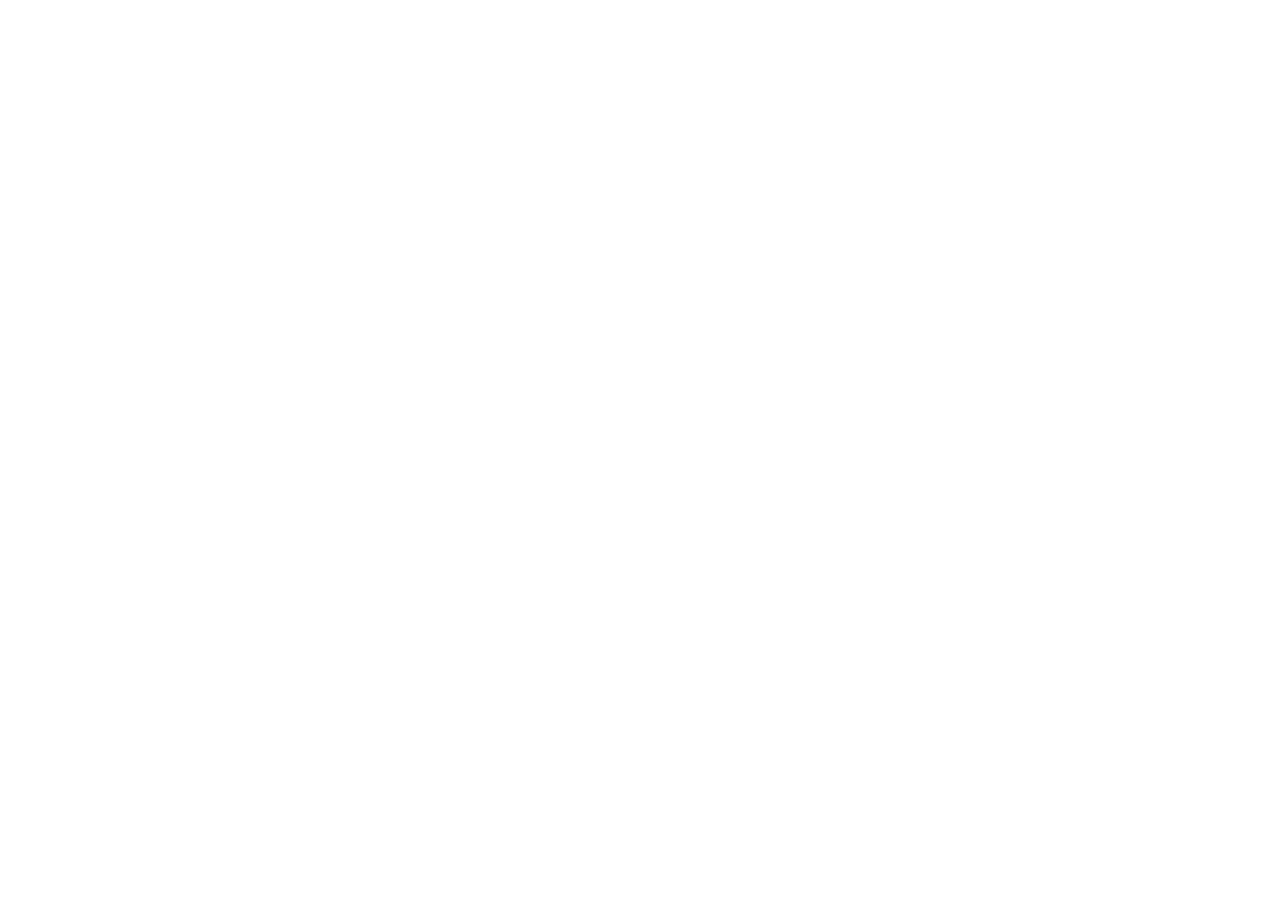
==== adopt.html @ 4a789140 "update the css file" ====
<!DOCTYPE html>
<html lang="en-ca">
<head>
  <meta charset="utf-8">
  <title>Ziai Animal Rescue</title>
  <meta name="viewport" content="width=device-width,initial-scale=1">
  <link rel="icon" href="favicon.ico">
  <link rel="icon" type="image/svg" href="cat.svg">
  <link rel="stylesheet" href="css/modules.css">
  <link rel="stylesheet" href="css/grid.css">
  <link rel="stylesheet" href="css/type.css">
  <link rel="stylesheet" href="css/main.css">
  <link href="https://fonts.googleapis.com/css?family=Roboto:400,400i,700" rel="stylesheet">
</head>
<body>
---- css/modules.css ----
/*
 * Modulifier || Code released under the UNLICENSE
 * Code under other copyrights & licenses listed below.
 * https://modulifier.web-dev.tools/#responsive;images;list-group;embed;media-object;icons;hidden;positioning;nice-lists;forms;buttons;accessibility;print
 */

@-moz-viewport { width: device-width; scale: 1; }
@-ms-viewport { width: device-width; scale: 1; }
@-o-viewport { width: device-width; scale: 1; }
@-webkit-viewport { width: device-width; scale: 1; }
@viewport { width: device-width; scale: 1; }

html {
  box-sizing: border-box;
  -moz-text-size-adjust: 100%;
  -ms-text-size-adjust: 100%;
  -webkit-text-size-adjust: 100%;
  text-size-adjust: 100%;
}

*, *::before, *::after {
  box-sizing: inherit;
}

body {
  margin: 0;
}

article,
aside,
details,
figcaption,
figure,
footer,
header,
main,
menu,
nav,
section,
summary {
  display: block;
}

audio,
canvas,
progress,
video {
  display: inline-block;
  vertical-align: baseline;
}

template {
  display: none;
}

details {
  cursor: pointer;
}

audio:not([controls]) {
  display: none;
  height: 0;
}

a,
area,
button,
input,
label,
select,
textarea,
[tabindex] {
  -ms-touch-action: manipulation;
  touch-action: manipulation;
}

img {
  border: 0;
}

.img-flex,
.img-flex img {
  display: block;
  width: 100%;
}

svg {
  fill: currentColor;
}

svg:not(:root) {
  overflow: hidden;
}

svg.img-flex {
  width: 100%;
  height: 100%;
}

.image-replacement, .ir {
  overflow: hidden;
  direction: ltr;
  text-align: left;
  text-indent: 100%;
  white-space: nowrap;
}

.list-group, .list-group-inline, .list-group--inline {
  padding-left: 0;
  list-style-type: none;
}

.list-group > dd {
  margin-left: 0;
}

.list-group-inline::before,
.list-group-inline::after,
.list-group--inline::before,
.list-group--inline::after {
  content: "";
  display: table;
}

.list-group-inline::after,
.list-group--inline::after {
  clear: both;
}

.list-group-inline > li,
.list-group--inline > li {
  display: inline-block;
}

.list-group-inline > dt,
.list-group--inline > dt {
  clear: left;
  float: left;
  width: 11em;
}

.list-group-inline > dd,
.list-group--inline > dd {
  float: left;
  min-width: 12em;
}

.embed {
  margin-left: 0;
  margin-right: 0;
  overflow: hidden;
  position: relative;
  width: 100%;
}

.embed-1by1, .embed--1by1 {
  padding-top: 100%; /* Square */
}

.embed-4by3, .embed--4by3 {
  padding-top: 75%; /* Traditional TV/computer screens */
}

.embed-iso216, .embed--iso216 {
  padding-top: 70.92%; /* A-standard paper sizes */
}

.embed-3by2, .embed--3by2 {
  padding-top: 66.6%; /* Classic 35 mm film & most digital photos, landscape */
}

.embed-2by3, .embed--2by3 {
  padding-top: 150%; /* Classic 35 mm film & most digital photos, portrait */
}

.embed-golden, .embed--golden {
  padding-top: 61.8%; /* The Golden Ratio */
}

.embed-16by9, .embed--16by9 {
  padding-top: 56.25%; /* HD TV */
}

.embed-185by100, .embed--185by100 {
  padding-top: 54.05%; /* Common widescreen cinema */
}

.embed-24by10, .embed--24by10 {
  padding-top: 41.667%; /* Widescreen cinema: 2.4:1 */
}

.embed-3by1, .embed--3by1 {
  padding-top: 33.3333%; /* Panorama photos */
}

.embed-4by1, .embed--4by1 {
  padding-top: 25%; /* Polyvision */
}

.embed-5by1, .embed--5by1 {
  padding-top: 20%; /* Really wide... */
}

.embed-item, .embed__item {
  min-height: 100%;
  left: 0;
  position: absolute;
  top: 0;
  width: 100%;
}

.chop,
.crop {
  overflow: hidden;
}

.truncate {
  max-width: 100%;
  overflow: hidden;
  width: 100%;
  text-overflow: ellipsis;
  white-space: nowrap;
}

.scrollable {
  max-width: 100%;
  overflow-x: auto;
  overflow-y: hidden;
  -webkit-overflow-scrolling: touch;
}

.clearfix::after {
  content: " ";
  display: block;
  clear: both;
}

.left {
  float: left;
}

.right {
  float: right;
}

.inline {
  display: inline;
}

.block {
  display: block;
}

.inline-block, .ib {
  display: inline-block;
}

.valign-top {
  vertical-align: top;
}

.valign-bottom {
  vertical-align: bottom;
}

.valign-middle {
  vertical-align: middle;
}

.fixed {
  position: fixed;
}

.relative {
  position: relative;
}

[class*="pin-"],
.absolute {
  position: absolute;
}

.static {
  position: static;
}

.zindex-1 {
  z-index: 1;
}

.zindex-2 {
  z-index: 2;
}

.zindex-3 {
  z-index: 3;
}

.zindex-1000 {
  z-index: 1000;
}

.pin-top-left,
.pin-left-top,
.pin-tl,
.pin-lt {
  top: 0;
  left: 0;
}

.width-quarter, .w-1-4 {
  width: 25%;
}

.width-half, .w-1-2 {
  width: 50%;
}

.width-full, .w-1 {
  width: 100%;
}

ul {
  list-style-type: none;
}

ul > li::before {
  content: "·";
  float: left;
  margin-left: -1.6em;
  width: 1.3em;
  text-align: right;
}

ol {
  counter-reset: ol-simple-numbers;
  list-style-type: none;
}

ol > li::before {
  float: left;
  margin-left: -1.6em;
  width: 1.3em;
  counter-increment: ol-simple-numbers;
  content: counter(ol-simple-numbers);
  text-align: right;
}

.list-group > li::before,
.list-group-inline > li::before,
.list-group--inline > li::before {
  content: none;
}

/* stylelint-disable no-descending-specificity */

/*
 * (c) Nicolas Gallagher and Jonathan Neal of Normalize.css || MIT License
 *     https://necolas.github.io/normalize.css/
 */

button,
input,
optgroup,
select,
textarea {
  color: inherit;
  font: inherit;
  margin: 0;
}

button,
input {
  overflow: visible;
}

button,
select {
  text-transform: none;
}

button,
html [type="button"],
[type="reset"],
[type="submit"] {
  -webkit-appearance: button;
  cursor: pointer;
}

button[disabled],
html input[disabled] {
  cursor: default;
}

button::-moz-focus-inner,
input::-moz-focus-inner {
  border: 0;
  padding: 0;
}

[type="checkbox"],
[type="radio"] {
  opacity: 0;
  position: absolute;
  height: 1px;
  width: 1px;
}

[type="number"]::-webkit-inner-spin-button,
[type="number"]::-webkit-outer-spin-button {
  height: auto;
}

[type="search"]::-webkit-search-cancel-button,
[type="search"]::-webkit-search-decoration {
  -webkit-appearance: none;
}
---- css/grid.css ----
/*
  Gridifier || Code released under the UNLICENSE
  https://gridifier.web-dev.tools/#xs,4,0,0,0;s,4,25,0,0;m,4,38,1,1;l,4,60,1,1
*/

.grid {
  margin: 0;
  padding: 0;
  letter-spacing: -.31em;
  text-rendering: optimizeSpeed;
  display: -webkit-flex;
  display: -ms-flexbox;
  display: flex;
  -webkit-flex-flow: row wrap;
  -ms-flex-flow: row wrap;
  flex-flow: row wrap;
}

.grid-bottom {
  -webkit-align-items: flex-end;
  -ms-align-items: flex-end;
  align-items: flex-end;
}

.grid-middle {
  -webkit-align-items: center;
  -ms-align-items: center;
  align-items: center;
}

.grid-stretch {
  -webkit-align-items: stretch;
  -ms-align-items: stretch;
  align-items: stretch;
}

.opera-only :-o-prefocus,
.grid {
  word-spacing: -.43em;
}

.unit {
  letter-spacing: normal;
  text-rendering: auto;
  vertical-align: top;
  word-spacing: normal;
  display: inline-block;
  visibility: visible;
}

.grid-bottom .unit {
  vertical-align: bottom;
}

.grid-middle .unit {
  vertical-align: middle;
}

[class*="unit-push-"],
[class*="unit-pull-"] {
  position: relative;
}

.unit-xs-hidden {
  display: none;
  visibility: hidden;
}

.unit-xs-centered {
  margin: 0 auto;
}

.unit-xs-1,
.xs-1 {
  display: block;
  visibility: visible;
  width: 100%;
}

.unit-xs-1-2,
.xs-1-2 {
  width: 50%;
}

.unit-xs-1-3,
.xs-1-3 {
  width: 33.3333%;
}

.unit-xs-2-3,
.xs-2-3 {
  width: 66.6667%;
}

.unit-xs-1-2,
.xs-1-2,
.unit-xs-1-3,
.xs-1-3,
.unit-xs-2-3,
.xs-2-3 {
  display: inline-block;
  visibility: visible;
}

@media only screen and (min-width: 25em) {

  .unit-s-hidden {
    display: none;
    visibility: hidden;
  }

  .unit-s-centered {
    margin: 0 auto;
  }

  .unit-s-1,
  .s-1 {
    display: block;
    visibility: visible;
    width: 100%;
  }

  .unit-s-1-2,
  .s-1-2 {
    width: 50%;
  }

  .unit-s-1-3,
  .s-1-3 {
    width: 33.3333%;
  }

  .unit-s-2-3,
  .s-2-3 {
    width: 66.6667%;
  }

  .unit-s-1-2,
  .s-1-2,
  .unit-s-1-3,
  .s-1-3,
  .unit-s-2-3,
  .s-2-3 {
    display: inline-block;
    visibility: visible;
  }

}

@media only screen and (min-width: 38em) {

  .unit-m-hidden {
    display: none;
    visibility: hidden;
  }

  .unit-m-centered {
    margin: 0 auto;
  }

  .unit-m-1,
  .m-1 {
    display: block;
    visibility: visible;
    width: 100%;
  }

  .unit-offset-m-0 {
    margin-left: 0;
  }

  .unit-push-m-0,
  .unit-pull-m-0 {
    left: 0;
  }

  .unit-m-1-2,
  .m-1-2 {
    width: 50%;
  }

  .unit-offset-m-1-2 {
    margin-left: 50%;
  }

  .unit-push-m-1-2 {
    left: 50%;
  }

  .unit-pull-m-1-2 {
    left: -50%;
  }

  .unit-m-1-3,
  .m-1-3 {
    width: 33.3333%;
  }

  .unit-offset-m-1-3 {
    margin-left: 33.3333%;
  }

  .unit-push-m-1-3 {
    left: 33.3333%;
  }

  .unit-pull-m-1-3 {
    left: -33.3333%;
  }

  .unit-m-2-3,
  .m-2-3 {
    width: 66.6667%;
  }

  .unit-offset-m-2-3 {
    margin-left: 66.6667%;
  }

  .unit-push-m-2-3 {
    left: 66.6667%;
  }

  .unit-pull-m-2-3 {
    left: -66.6667%;
  }

  .unit-m-1-2,
  .m-1-2,
  .unit-m-1-3,
  .m-1-3,
  .unit-m-2-3,
  .m-2-3 {
    display: inline-block;
    visibility: visible;
  }

}

.unit-content-distribute,
.content-distribute {
  display: -ms-flexbox;
  display: -webkit-flex;
  display: flex;
  -ms-flex-direction: column;
  -webkit-flex-direction: column;
  flex-direction: column;
  -ms-flex-pack: justify;
  -webkit-justify-content: space-between;
  justify-content: space-between;
}

.content-fill,
.content-stretch {
  -ms-flex-grow: 2;
  -webkit-flex-grow: 2;
  flex-grow: 2;
  max-width: 100%; /* @bugfix: IE 10, 11 */
}

.content-shrink {
  -ms-align-self: center;
  -webkit-align-self: center;
  align-self: center;
}
---- css/type.css ----
/*
  Typografier || Code released under the UNLICENSE
  https://typografier.web-dev.tools/#0,100,1.3,1.067,0;38,110,1.4,1.125,1;60,120,1.5,1.125,1;90,130,1.5,1.125,1
*/

html {
  font-size: 100%;
  line-height: 1.3;
}

a {
  background-color: transparent;
  -webkit-text-decoration-skip: objects;
}

sub,
sup {
  font-size: 75%;
  line-height: 1px;
  position: relative;
  vertical-align: baseline;
}

sup {
  top: -.5em;
}

sub {
  bottom: -.25em;
}

pre,
code,
kbd,
samp {
  font-size: 100%;
}

abbr[title] {
  border-bottom: none;
  text-decoration: underline;
  text-decoration: underline dotted;
}

b,
strong {
  font-weight: bold;
}

dfn,
caption {
  font-style: italic;
}

hr {
  border: 0;
  border-top: 1px solid;
  height: 0;
}

table {
  border-collapse: collapse;
  border-spacing: 0;
  width: 100%;
  table-layout: fixed;
}

caption {
  text-align: left;
}

th,
td {
  border-bottom: 1px solid;
  text-align: left;
  vertical-align: top;
}

thead th {
  vertical-align: bottom;
}

.text-left {
  text-align: left;
}

.text-right {
  text-align: right;
}

.text-center {
  text-align: center;
}

.normal {
  font-weight: normal;
  font-style: normal;
}

.not-bold {
  font-weight: normal;
}

.not-italic {
  font-style: normal;
}

.bold {
  font-weight: bold;
}

.italic {
  font-style: italic;
}

.text-upper {
  text-transform: uppercase;
}

.text-lower {
  text-transform: lowercase;
}

.wrapper {
  margin-left: auto;
  margin-right: auto;
  max-width: 52em;
}

.max-length {
  margin-left: auto;
  margin-right: auto;
  max-width: 36em;
}

h1,
h2,
h3,
h4,
h5,
h6,
p,
ul,
ol,
dl,
dd,
figure,
blockquote,
details,
hr,
fieldset,
pre,
table,
caption {
  margin: 0 0 1.3rem;
}

.yotta {
  font-size: 1.5745rem;
  line-height: 2.275rem;
}

.zetta {
  font-size: 1.4757rem;
  line-height: 1.95rem;
}

h1,
.exa {
  font-size: 1.383rem;
  line-height: 1.95rem;
}

h2,
.peta {
  font-size: 1.2962rem;
  line-height: 1.95rem;
}

h3,
.tera {
  font-size: 1.2148rem;
  line-height: 1.625rem;
}

h4,
.giga {
  font-size: 1.1385rem;
  line-height: 1.625rem;
}

h5,
.mega {
  font-size: 1.067rem;
  line-height: 1.625rem;
}

h6,
.kilo,
input,
textarea {
  font-size: 1rem;
  line-height: 1.3rem;
}

small,
.milli {
  font-size: .9372rem;
  line-height: 1.3rem;
}

.micro {
  font-size: .8784rem;
  line-height: 1.3rem;
}

ul {
  padding-left: 1em;
}

ol {
  padding-left: 1.6em;
}

input,
option,
select {
  height: calc(1.3rem + .1625rem + .1625rem);
}

input[type="color"] {
  width: calc(1.3rem + .1625rem + .1625rem);
}

input[type="checkbox"],
input[type="radio"] {
  display: inline-block;
  height: auto;
  width: auto;
}

.push {
  margin-bottom: 1.3rem;
}

.push-none,
.push-0 {
  margin-bottom: 0;
}

.push-double,
.push-2 {
  margin-bottom: 2.6rem;
}

.push-half,
.push-1-2 {
  margin-bottom: .65rem;
}

.push-quarter,
.push-1-4 {
  margin-bottom: .325rem;
}

.push-eighth,
.push-1-8 {
  margin-bottom: .1625rem;
}

.push-right-eighth,
.push-r-1-8 {
  margin-right: .1625rem;
}

.push-right-quarter,
.push-r-1-4 {
  margin-right: .325rem;
}

.push-right-half,
.push-r-1-2 {
  margin-right: .65rem;
}

.push-right,
.push-r {
  margin-right: 1.3rem;
}

.pad-top,
.pad-t {
  padding-top: 1.3rem;
}

.pad-bottom,
.pad-b {
  padding-bottom: 1.3rem;
}

.pad-top-double,
.pad-t-2 {
  padding-top: 2.6rem;
}

.pad-bottom-double,
.pad-b-2 {
  padding-bottom: 2.6rem;
}

.pad-top-half,
.pad-t-1-2 {
  padding-top: .65rem;
}

.pad-bottom-half,
.pad-b-1-2 {
  padding-bottom: .65rem;
}

.pad-top-quarter,
.pad-t-1-4 {
  padding-top: .325rem;
}

.pad-bottom-quarter,
.pad-b-1-4 {
  padding-bottom: .325rem;
}

.pad-top-eighth,
.pad-t-1-8 {
  padding-top: .1625rem;
}

.pad-bottom-eighth,
.pad-b-1-8 {
  padding-bottom: .1625rem;
}

.island {
  padding: 1.3rem;
}

.island-double,
.island-2 {
  padding: 2.6rem;
}

.island-half,
.island-1-2 {
  padding: .65rem;
}

.island-quarter,
.island-1-4,
td,
table th,
fieldset {
  padding: .325rem;
}

.island-eighth,
.island-1-8,
input,
textarea,
select {
  padding: .1625rem;
}

.gutter {
  padding-left: 1.3rem;
  padding-right: 1.3rem;
}

.gutter-double,
.gutter-2 {
  padding-left: 2.6rem;
  padding-right: 2.6rem;
}

.gutter-half,
.gutter-1-2 {
  padding-left: .65rem;
  padding-right: .65rem;
}

.gutter-quarter,
.gutter-1-4,
caption {
  padding-left: .325rem;
  padding-right: .325rem;
}

.gutter-eighth,
.gutter-1-8 {
  padding-left: .1625rem;
  padding-right: .1625rem;
}

@media only screen and (min-width: 38em) {

  html {
    font-size: 110%;
    line-height: 1.4;
  }

  h1,
  h2,
  h3,
  h4,
  h5,
  h6,
  p,
  ul,
  ol,
  dl,
  dd,
  figure,
  blockquote,
  details,
  hr,
  fieldset,
  pre,
  table,
  caption {
    margin: 0 0 1.4rem;
  }

  .yotta {
    font-size: 2.2807rem;
    line-height: 3.15rem;
  }

  .zetta {
    font-size: 2.0273rem;
    line-height: 2.8rem;
  }

  h1,
  .exa {
    font-size: 1.802rem;
    line-height: 2.45rem;
  }

  h2,
  .peta {
    font-size: 1.6018rem;
    line-height: 2.1rem;
  }

  h3,
  .tera {
    font-size: 1.4238rem;
    line-height: 2.1rem;
  }

  h4,
  .giga {
    font-size: 1.2656rem;
    line-height: 1.75rem;
  }

  h5,
  .mega {
    font-size: 1.125rem;
    line-height: 1.75rem;
  }

  h6,
  .kilo,
  input,
  textarea {
    font-size: 1rem;
    line-height: 1.4rem;
  }

  small,
  .milli {
    font-size: .8889rem;
    line-height: 1.4rem;
  }

  .micro {
    font-size: .7901rem;
    line-height: 1.4rem;
  }

  ul,
  ol {
    padding-left: 0;
  }

  ul ul,
  ol ul {
    padding-left: 1em;
  }

  ol ol,
  ul ol {
    padding-left: 1.6em;
  }

  .hang-punc {
    float: left;
    margin-left: -1.4em;
    text-align: right;
    width: 1.3em;
  }

  table {
    margin-left: -.35rem;
    margin-right: -.35rem;
    width: calc(100% + .35rem + .35rem);
  }

  input,
  option,
  select {
    height: calc(1.4rem + .175rem + .175rem);
  }

  input[type="color"] {
    width: calc(1.4rem + .175rem + .175rem);
  }

  input[type="checkbox"],
  input[type="radio"] {
    display: inline-block;
    height: auto;
    width: auto;
  }

  .push {
    margin-bottom: 1.4rem;
  }

  .push-none,
  .push-0 {
    margin-bottom: 0;
  }

  .push-double,
  .push-2 {
    margin-bottom: 2.8rem;
  }

  .push-half,
  .push-1-2 {
    margin-bottom: .7rem;
  }

  .push-quarter,
  .push-1-4 {
    margin-bottom: .35rem;
  }

  .push-eighth,
  .push-1-8 {
    margin-bottom: .175rem;
  }

  .push-right-eighth,
  .push-r-1-8 {
    margin-right: .175rem;
  }

  .push-right-quarter,
  .push-r-1-4 {
    margin-right: .35rem;
  }

  .push-right-half,
  .push-r-1-2 {
    margin-right: .7rem;
  }

  .push-right,
  .push-r {
    margin-right: 1.4rem;
  }

  .pad-top,
  .pad-t {
    padding-top: 1.4rem;
  }

  .pad-bottom,
  .pad-b {
    padding-bottom: 1.4rem;
  }

  .pad-top-double,
  .pad-t-2 {
    padding-top: 2.8rem;
  }

  .pad-bottom-double,
  .pad-b-2 {
    padding-bottom: 2.8rem;
  }

  .pad-top-half,
  .pad-t-1-2 {
    padding-top: .7rem;
  }

  .pad-bottom-half,
  .pad-b-1-2 {
    padding-bottom: .7rem;
  }

  .pad-top-quarter,
  .pad-t-1-4 {
    padding-top: .35rem;
  }

  .pad-bottom-quarter,
  .pad-b-1-4 {
    padding-bottom: .35rem;
  }

  .pad-top-eighth,
  .pad-t-1-8 {
    padding-top: .175rem;
  }

  .pad-bottom-eighth,
  .pad-b-1-8 {
    padding-bottom: .175rem;
  }

  .island {
    padding: 1.4rem;
  }

  .island-double,
  .island-2 {
    padding: 2.8rem;
  }

  .island-half,
  .island-1-2 {
    padding: .7rem;
  }

  .island-quarter,
  .island-1-4,
  td,
  table th,
  fieldset {
    padding: .35rem;
  }

  .island-eighth,
  .island-1-8,
  input,
  textarea,
  select {
    padding: .175rem;
  }

  .gutter {
    padding-left: 1.4rem;
    padding-right: 1.4rem;
  }

  .gutter-double,
  .gutter-2 {
    padding-left: 2.8rem;
    padding-right: 2.8rem;
  }

  .gutter-half,
  .gutter-1-2 {
    padding-left: .7rem;
    padding-right: .7rem;
  }

  .gutter-quarter,
  .gutter-1-4,
  caption {
    padding-left: .35rem;
    padding-right: .35rem;
  }

  .gutter-eighth,
  .gutter-1-8 {
    padding-left: .175rem;
    padding-right: .175rem;
  }

}

@media only screen and (min-width: 60em) {

  html {
    font-size: 120%;
    line-height: 1.5;
  }

  h1,
  h2,
  h3,
  h4,
  h5,
  h6,
  p,
  ul,
  ol,
  dl,
  dd,
  figure,
  blockquote,
  details,
  hr,
  fieldset,
  pre,
  table,
  caption {
    margin: 0 0 1.5rem;
  }

  .yotta {
    font-size: 2.2807rem;
    line-height: 3rem;
  }

  .zetta {
    font-size: 2.0273rem;
    line-height: 3rem;
  }

  h1,
  .exa {
    font-size: 1.802rem;
    line-height: 2.625rem;
  }

  h2,
  .peta {
    font-size: 1.6018rem;
    line-height: 2.25rem;
  }

  h3,
  .tera {
    font-size: 1.4238rem;
    line-height: 1.875rem;
  }

  h4,
  .giga {
    font-size: 1.2656rem;
    line-height: 1.875rem;
  }

  h5,
  .mega {
    font-size: 1.125rem;
    line-height: 1.5rem;
  }

  h6,
  .kilo,
  input,
  textarea {
    font-size: 1rem;
    line-height: 1.5rem;
  }

  small,
  .milli {
    font-size: .8889rem;
    line-height: 1.5rem;
  }

  .micro {
    font-size: .7901rem;
    line-height: 1.5rem;
  }

  ul,
  ol {
    padding-left: 0;
  }

  ul ul,
  ol ul {
    padding-left: 1em;
  }

  ol ol,
  ul ol {
    padding-left: 1.6em;
  }

  .hang-punc {
    float: left;
    margin-left: -1.4em;
    text-align: right;
    width: 1.3em;
  }

  table {
    margin-left: -.375rem;
    margin-right: -.375rem;
    width: calc(100% + .375rem + .375rem);
  }

  input,
  option,
  select {
    height: calc(1.5rem + .1875rem + .1875rem);
  }

  input[type="color"] {
    width: calc(1.5rem + .1875rem + .1875rem);
  }

  input[type="checkbox"],
  input[type="radio"] {
    display: inline-block;
    height: auto;
    width: auto;
  }

  .push {
    margin-bottom: 1.5rem;
  }

  .push-none,
  .push-0 {
    margin-bottom: 0;
  }

  .push-double,
  .push-2 {
    margin-bottom: 3rem;
  }

  .push-half,
  .push-1-2 {
    margin-bottom: .75rem;
  }

  .push-quarter,
  .push-1-4 {
    margin-bottom: .375rem;
  }

  .push-eighth,
  .push-1-8 {
    margin-bottom: .1875rem;
  }

  .push-right-eighth,
  .push-r-1-8 {
    margin-right: .1875rem;
  }

  .push-right-quarter,
  .push-r-1-4 {
    margin-right: .375rem;
  }

  .push-right-half,
  .push-r-1-2 {
    margin-right: .75rem;
  }

  .push-right,
  .push-r {
    margin-right: 1.5rem;
  }

  .pad-top,
  .pad-t {
    padding-top: 1.5rem;
  }

  .pad-bottom,
  .pad-b {
    padding-bottom: 1.5rem;
  }

  .pad-top-double,
  .pad-t-2 {
    padding-top: 3rem;
  }

  .pad-bottom-double,
  .pad-b-2 {
    padding-bottom: 3rem;
  }

  .pad-top-half,
  .pad-t-1-2 {
    padding-top: .75rem;
  }

  .pad-bottom-half,
  .pad-b-1-2 {
    padding-bottom: .75rem;
  }

  .pad-top-quarter,
  .pad-t-1-4 {
    padding-top: .375rem;
  }

  .pad-bottom-quarter,
  .pad-b-1-4 {
    padding-bottom: .375rem;
  }

  .pad-top-eighth,
  .pad-t-1-8 {
    padding-top: .1875rem;
  }

  .pad-bottom-eighth,
  .pad-b-1-8 {
    padding-bottom: .1875rem;
  }

  .island {
    padding: 1.5rem;
  }

  .island-double,
  .island-2 {
    padding: 3rem;
  }

  .island-half,
  .island-1-2 {
    padding: .75rem;
  }

  .island-quarter,
  .island-1-4,
  td,
  table th,
  fieldset {
    padding: .375rem;
  }

  .island-eighth,
  .island-1-8,
  input,
  textarea,
  select {
    padding: .1875rem;
  }

  .gutter {
    padding-left: 1.5rem;
    padding-right: 1.5rem;
  }

  .gutter-double,
  .gutter-2 {
    padding-left: 3rem;
    padding-right: 3rem;
  }

  .gutter-half,
  .gutter-1-2 {
    padding-left: .75rem;
    padding-right: .75rem;
  }

  .gutter-quarter,
  .gutter-1-4,
  caption {
    padding-left: .375rem;
    padding-right: .375rem;
  }

  .gutter-eighth,
  .gutter-1-8 {
    padding-left: .1875rem;
    padding-right: .1875rem;
  }

}

@media only screen and (min-width: 90em) {

  html {
    font-size: 130%;
    line-height: 1.5;
  }

  h1,
  h2,
  h3,
  h4,
  h5,
  h6,
  p,
  ul,
  ol,
  dl,
  dd,
  figure,
  blockquote,
  details,
  hr,
  fieldset,
  pre,
  table,
  caption {
    margin: 0 0 1.5rem;
  }

  .yotta {
    font-size: 2.2807rem;
    line-height: 3rem;
  }

  .zetta {
    font-size: 2.0273rem;
    line-height: 3rem;
  }

  h1,
  .exa {
    font-size: 1.802rem;
    line-height: 2.625rem;
  }

  h2,
  .peta {
    font-size: 1.6018rem;
    line-height: 2.25rem;
  }

  h3,
  .tera {
    font-size: 1.4238rem;
    line-height: 1.875rem;
  }

  h4,
  .giga {
    font-size: 1.2656rem;
    line-height: 1.875rem;
  }

  h5,
  .mega {
    font-size: 1.125rem;
    line-height: 1.5rem;
  }

  h6,
  .kilo,
  input,
  textarea {
    font-size: 1rem;
    line-height: 1.5rem;
  }

  small,
  .milli {
    font-size: .8889rem;
    line-height: 1.5rem;
  }

  .micro {
    font-size: .7901rem;
    line-height: 1.5rem;
  }

  ul,
  ol {
    padding-left: 0;
  }

  ul ul,
  ol ul {
    padding-left: 1em;
  }

  ol ol,
  ul ol {
    padding-left: 1.6em;
  }

  .hang-punc {
    float: left;
    margin-left: -1.4em;
    text-align: right;
    width: 1.3em;
  }

  table {
    margin-left: -.375rem;
    margin-right: -.375rem;
    width: calc(100% + .375rem + .375rem);
  }

  input,
  option,
  select {
    height: calc(1.5rem + .1875rem + .1875rem);
  }

  input[type="color"] {
    width: calc(1.5rem + .1875rem + .1875rem);
  }

  input[type="checkbox"],
  input[type="radio"] {
    display: inline-block;
    height: auto;
    width: auto;
  }

  .push {
    margin-bottom: 1.5rem;
  }

  .push-none,
  .push-0 {
    margin-bottom: 0;
  }

  .push-double,
  .push-2 {
    margin-bottom: 3rem;
  }

  .push-half,
  .push-1-2 {
    margin-bottom: .75rem;
  }

  .push-quarter,
  .push-1-4 {
    margin-bottom: .375rem;
  }

  .push-eighth,
  .push-1-8 {
    margin-bottom: .1875rem;
  }

  .push-right-eighth,
  .push-r-1-8 {
    margin-right: .1875rem;
  }

  .push-right-quarter,
  .push-r-1-4 {
    margin-right: .375rem;
  }

  .push-right-half,
  .push-r-1-2 {
    margin-right: .75rem;
  }

  .push-right,
  .push-r {
    margin-right: 1.5rem;
  }

  .pad-top,
  .pad-t {
    padding-top: 1.5rem;
  }

  .pad-bottom,
  .pad-b {
    padding-bottom: 1.5rem;
  }

  .pad-top-double,
  .pad-t-2 {
    padding-top: 3rem;
  }

  .pad-bottom-double,
  .pad-b-2 {
    padding-bottom: 3rem;
  }

  .pad-top-half,
  .pad-t-1-2 {
    padding-top: .75rem;
  }

  .pad-bottom-half,
  .pad-b-1-2 {
    padding-bottom: .75rem;
  }

  .pad-top-quarter,
  .pad-t-1-4 {
    padding-top: .375rem;
  }

  .pad-bottom-quarter,
  .pad-b-1-4 {
    padding-bottom: .375rem;
  }

  .pad-top-eighth,
  .pad-t-1-8 {
    padding-top: .1875rem;
  }

  .pad-bottom-eighth,
  .pad-b-1-8 {
    padding-bottom: .1875rem;
  }

  .island {
    padding: 1.5rem;
  }

  .island-double,
  .island-2 {
    padding: 3rem;
  }

  .island-half,
  .island-1-2 {
    padding: .75rem;
  }

  .island-quarter,
  .island-1-4,
  td,
  table th,
  fieldset {
    padding: .375rem;
  }

  .island-eighth,
  .island-1-8,
  input,
  textarea,
  select {
    padding: .1875rem;
  }

  .gutter {
    padding-left: 1.5rem;
    padding-right: 1.5rem;
  }

  .gutter-double,
  .gutter-2 {
    padding-left: 3rem;
    padding-right: 3rem;
  }

  .gutter-half,
  .gutter-1-2 {
    padding-left: .75rem;
    padding-right: .75rem;
  }

  .gutter-quarter,
  .gutter-1-4,
  caption {
    padding-left: .375rem;
    padding-right: .375rem;
  }

  .gutter-eighth,
  .gutter-1-8 {
    padding-left: .1875rem;
    padding-right: .1875rem;
  }

}
---- css/main.css ----
html {
  font-family:Roboto, sans-serif;
}

.home {
  background-image: url("../images/cat-3.jpg");
}

.section-dark {
  background-color: #000308;
  color: #fff;
}

.section-light {
  background-color: #fafafa;
  color: #222;
}

.section-bg {
  background-size: cover;
}

.btn:not(.btn-ghost) {
  background-color: #8d483b;
  border-color: #8d483b;
}

.btn:not(.btn-ghost):hover {
  background-color: #e88681;
}

.btn-ghost:hover {
  background-color: rgba(180, 220, 255, .5);
}
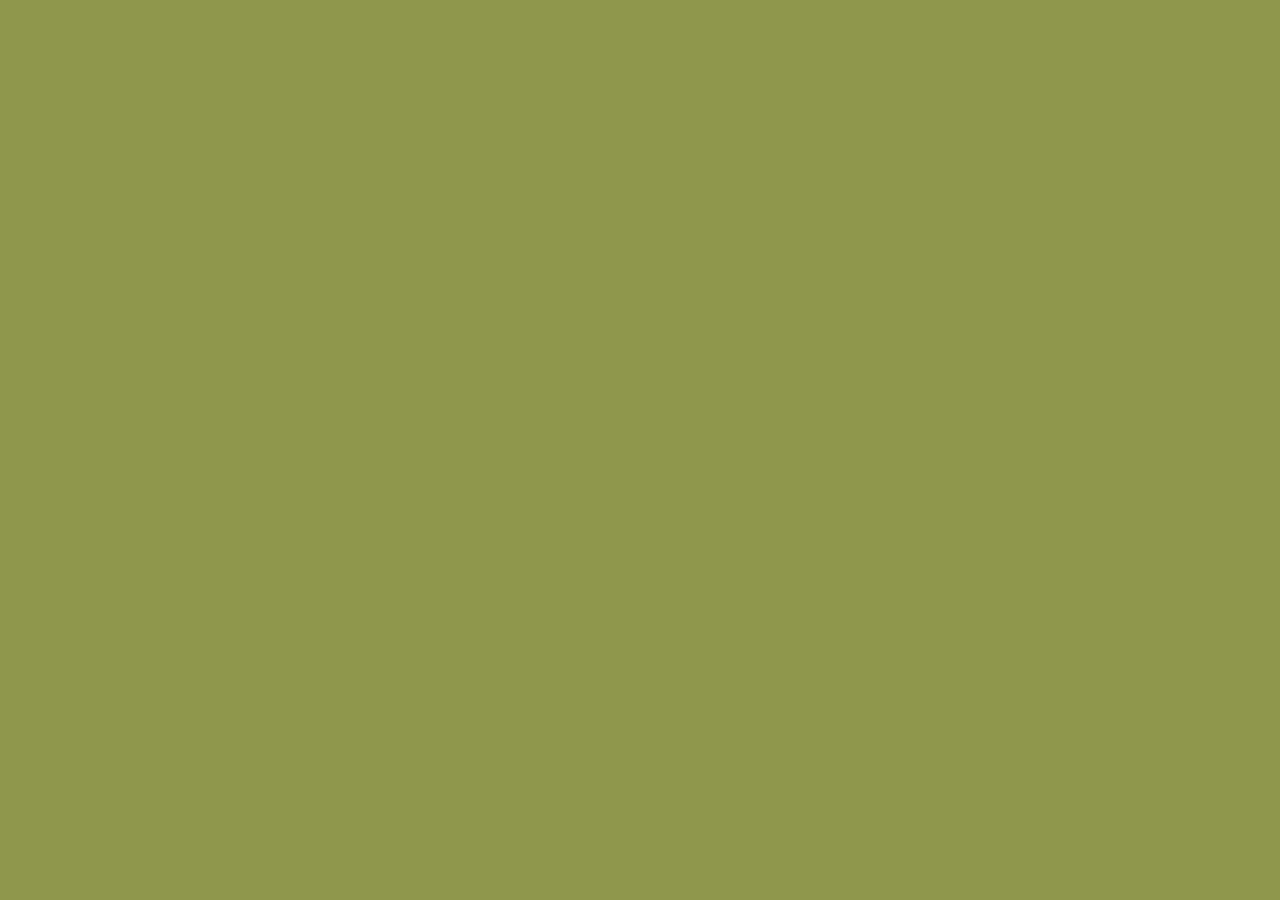
==== commit dd147f50: "fix the header color" ====
--- a/adopt.html
+++ b/adopt.html
@@ -10,6 +10,6 @@
   <link rel="stylesheet" href="css/grid.css">
   <link rel="stylesheet" href="css/type.css">
   <link rel="stylesheet" href="css/main.css">
-  <link href="https://fonts.googleapis.com/css?family=Roboto:400,400i,700" rel="stylesheet">
+  <link href="https://fonts.googleapis.com/css?family=Muli&display=swap" rel="stylesheet">
 </head>
 <body>
--- a/css/main.css
+++ b/css/main.css
@@ -1,19 +1,18 @@
 html {
-  font-family:Roboto, sans-serif;
+  font-family: "Muli", sans-serif;
+  background-color: #8f974c;
 }
 
 .home {
   background-image: url("../images/cat-3.jpg");
 }
 
-.section-dark {
-  background-color: #000308;
-  color: #fff;
+.masthead {
+  background-color: #bdcb46;
 }
 
-.section-light {
-  background-color: #fafafa;
-  color: #222;
+.animal {
+  color: #fff;
 }
 
 .section-bg {
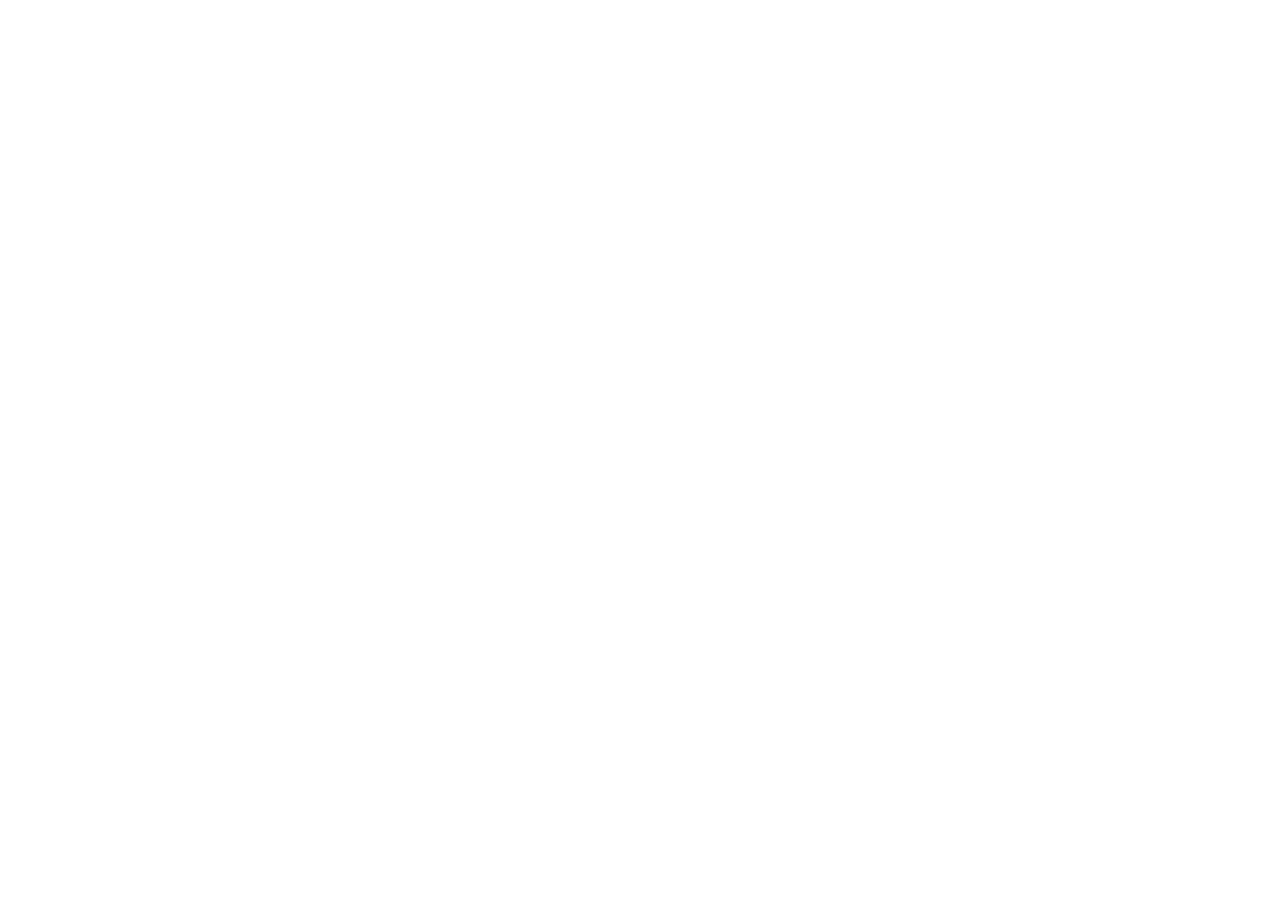
==== commit 4cd0780c: "change and fix some problem" ====
--- a/adopt.html
+++ b/adopt.html
@@ -2,10 +2,10 @@
 <html lang="en-ca">
 <head>
   <meta charset="utf-8">
-  <title>Ziai Animal Rescue</title>
+  <title>Animal Rescue Adopt</title>
+  <link rel="icon" href="favicon.ico">
+  <link rel="icon" type="image/svg" href="favicon-196.png">
   <meta name="viewport" content="width=device-width,initial-scale=1">
-  <link rel="icon" href="favicon.ico">
-  <link rel="icon" type="image/svg" href="cat.svg">
   <link rel="stylesheet" href="css/modules.css">
   <link rel="stylesheet" href="css/grid.css">
   <link rel="stylesheet" href="css/type.css">
--- a/css/main.css
+++ b/css/main.css
@@ -1,33 +1,52 @@
 html {
-  font-family: "Muli", sans-serif;
-  background-color: #8f974c;
+  font-family: Muli, sans-serif;
 }
 
-.home {
-  background-image: url("../images/cat-3.jpg");
+.logo {
+  width: 64px;
+}
+
+.small-flex {
+  max-width: 50%;
+  max-height: 70%;
 }
 
 .masthead {
-  background-color: #bdcb46;
+  background-color: #333;
+}
+
+p {
+  color: #bb4420;
 }
 
 .animal {
   color: #fff;
 }
 
-.section-bg {
-  background-size: cover;
+.nav a {
+  color: #fff;
+  text-decoration: none;
 }
 
-.btn:not(.btn-ghost) {
-  background-color: #8d483b;
-  border-color: #8d483b;
+li a:hover {
+  border-radius: 10px;
+  border-width: 4px;
+  border-color: #bb4420;
+  border-style: solid;
 }
 
-.btn:not(.btn-ghost):hover {
-  background-color: #e88681;
+.btn {
+  border-radius: 6px;
+  border-width: 4px;
+  border-color: #bb4420;
+  border-style: solid;
+  color: #000;
+  text-decoration: none;
 }
 
-.btn-ghost:hover {
-  background-color: rgba(180, 220, 255, .5);
+.btn:hover {
+  background-color: #cbe4f5;
+  border-radius: 10px;
+  border-width: 4px;
+  border-color: #bb4420;
 }
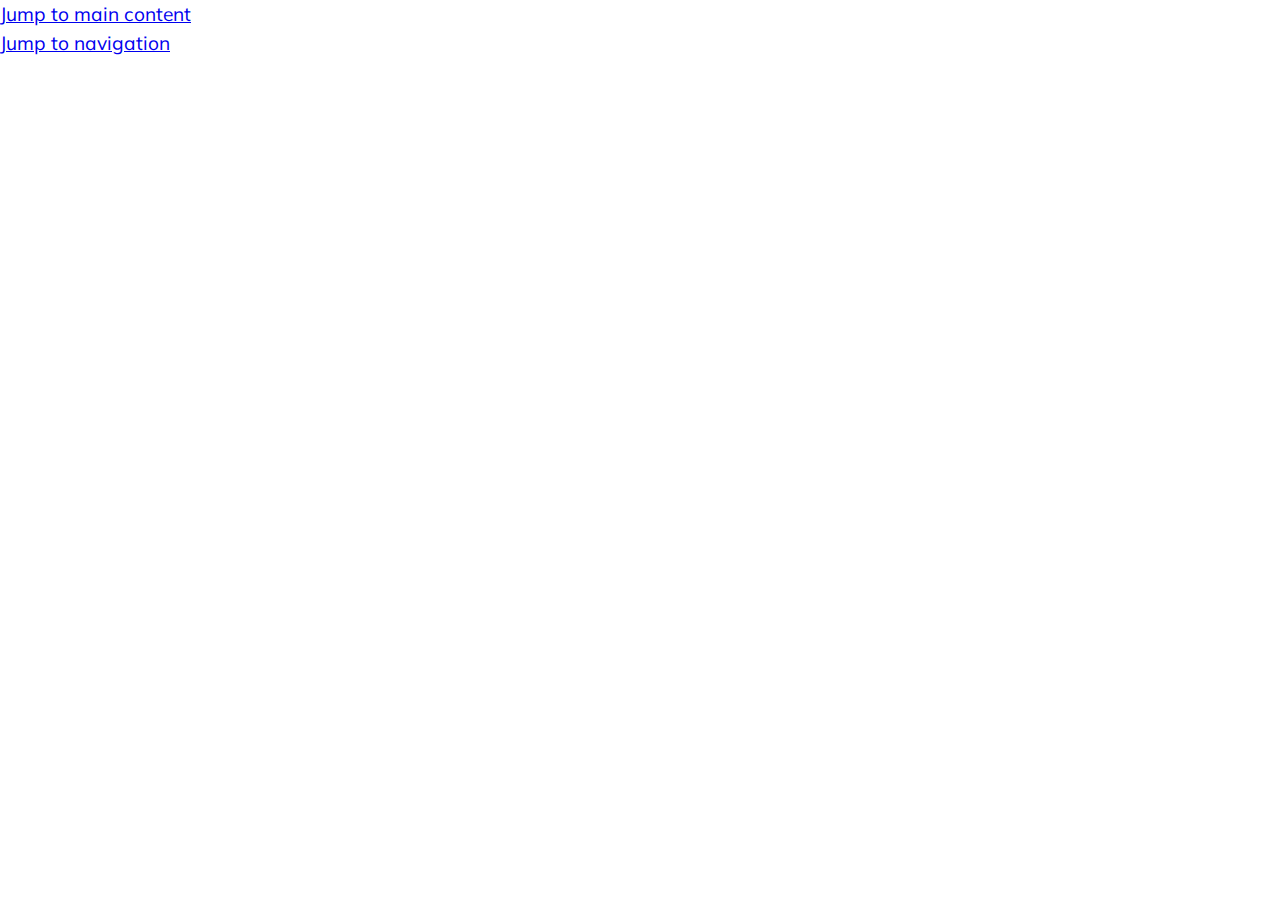
==== commit eeb21f5b: "add and fix more in html file" ====
--- a/adopt.html
+++ b/adopt.html
@@ -3,9 +3,10 @@
 <head>
   <meta charset="utf-8">
   <title>Animal Rescue Adopt</title>
+  <link rel="shortcut icon" href="favicon.ico">
+  <link rel="icon" type="image/png" href="favicon-196.png">
+  <meta name="viewport" content="width=device-width,initial-scale=1">
   <link rel="icon" href="favicon.ico">
-  <link rel="icon" type="image/svg" href="favicon-196.png">
-  <meta name="viewport" content="width=device-width,initial-scale=1">
   <link rel="stylesheet" href="css/modules.css">
   <link rel="stylesheet" href="css/grid.css">
   <link rel="stylesheet" href="css/type.css">
@@ -13,3 +14,8 @@
   <link href="https://fonts.googleapis.com/css?family=Muli&display=swap" rel="stylesheet">
 </head>
 <body>
+
+  <ul class="skip-links">
+    <li><a href="#main">Jump to main content</a></li>
+    <li><a href="#nav">Jump to navigation</a></li>
+  </ul>
--- a/css/main.css
+++ b/css/main.css
@@ -4,6 +4,10 @@
 
 .logo {
   width: 64px;
+}
+
+a:focus {
+  outline: 3px solid #fff;
 }
 
 .small-flex {
@@ -16,7 +20,7 @@
 }
 
 p {
-  color: #bb4420;
+  color: #333;
 }
 
 .animal {
@@ -45,8 +49,18 @@
 }
 
 .btn:hover {
-  background-color: #cbe4f5;
+  background-color: #f28970;
   border-radius: 10px;
   border-width: 4px;
   border-color: #bb4420;
 }
+
+.card {
+  color: #f28970;
+  border: #fff;
+  border-radius: 25px;
+  transition: 250ms;
+  margin: .5rem auto;
+  padding: 1rem;
+  max-width: 25em;
+}
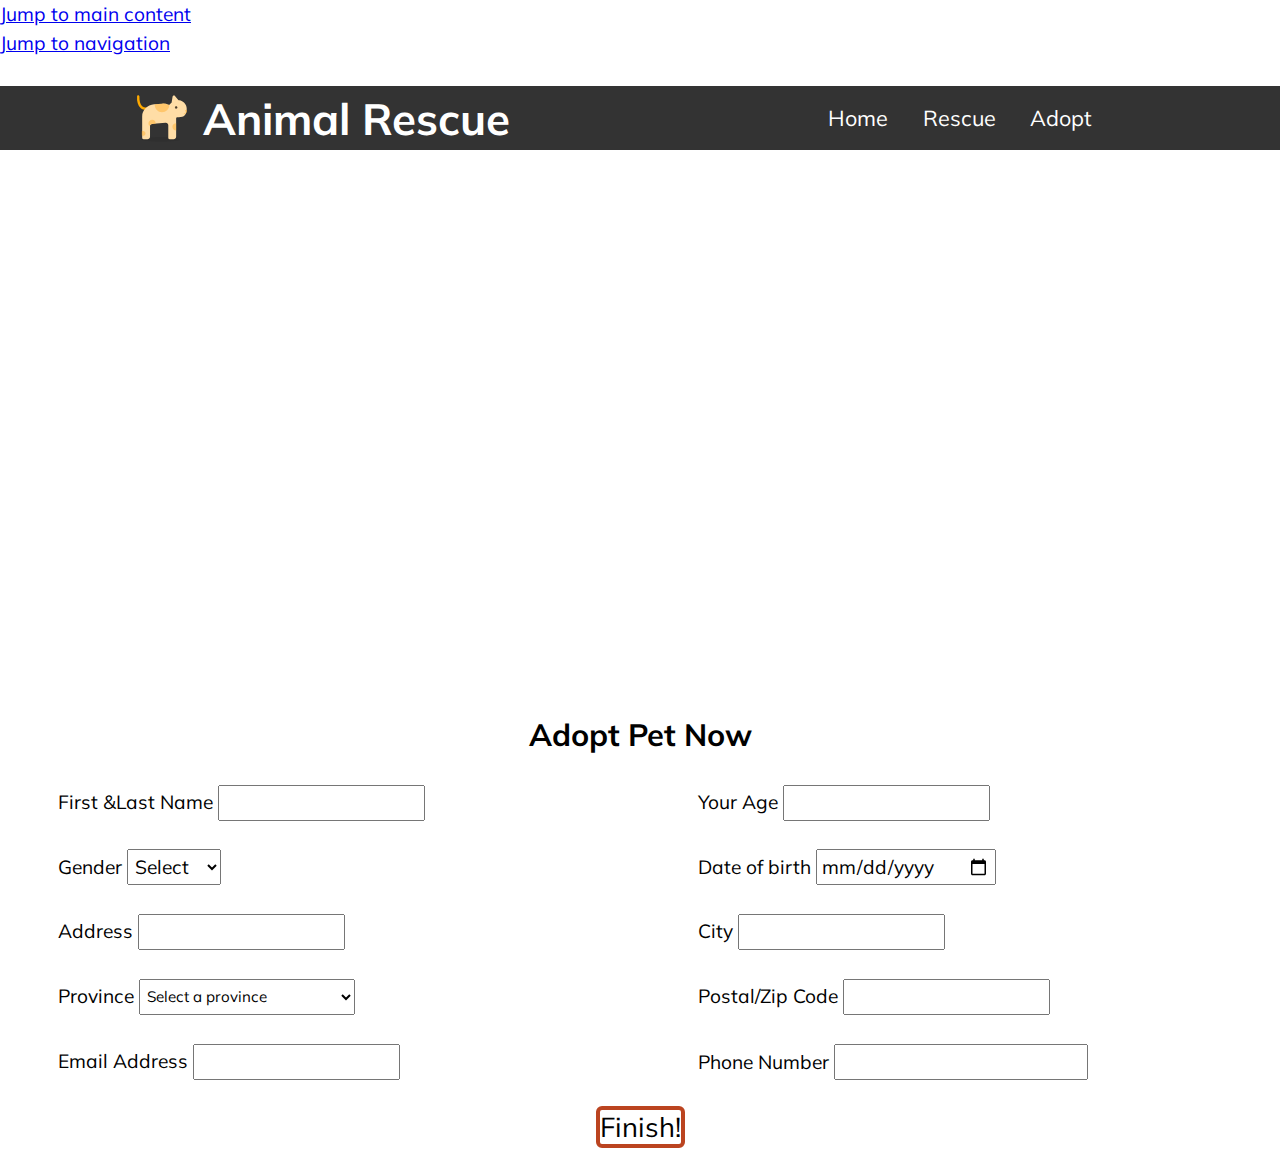
==== commit 3ed24e78: "update the adopt file" ====
--- a/adopt.html
+++ b/adopt.html
@@ -19,3 +19,121 @@
     <li><a href="#main">Jump to main content</a></li>
     <li><a href="#nav">Jump to navigation</a></li>
   </ul>
+
+  <header role="banner" class="masthead">
+    <div class="grid grid-middle">
+      <div class="logo-center unit xs-1 s-1 m-1-2 l-1-2">
+        <h1 class="text-center push-0">
+            <img class="logo valign-middle" src="images/cat.svg" alt="">
+            <span class="ib valign-middle push-0 yotta animal">Animal Rescue</span>
+          </h1>
+      </div>
+
+      <div class="nav unit xs-1 s-1 m-1-2 l-1-2 pad-t-1 pad-b-1">
+        <nav class="wrapper" role="navigation" id="nav" tabindex="0">
+          <ul class="list-group-inline mega push-0 text-center">
+            <li><a class="ib gutter-1-2" href="index.html">Home</a></li>
+            <li><a class="ib gutter-1-2" href="rescues.html">Rescue</a></li>
+            <li><a class="ib gutter-1-2" href="adopt.html">Adopt</a></li>
+          </ul>
+        </nav>
+      </div>
+    </div>
+  </header>
+
+  <main id="main" role="main" tabindex="0">
+    <section id="banner" tabindex="0">
+      <div class="embed embed-24by10">
+        <img class="embed-item text-center" src="images/cat-6.jpg" alt="" aria-details="cat-img">
+
+        <div class="banner banner-content pin-c max-length gutter text-center">
+          <h2 class="push-1-2 banner-text exa">Help Them Right Now!</h2>
+          <a class="btn btn-banner bold" href="adopt.html">See More About Rescue</a>
+        </div>
+      </div>
+    </section>
+
+    <section id="text" tabindex="0">
+          <div class="first"></div>
+          <h2 class="text-center gutter push-0"><span class="gutter pad-t pad-b nina inline-block">Adopt Pet Now</span></h2>
+          <form method="POST" action="zhao0150@algonquinlive.com" role="form">
+            <div class="grid">
+              <div class="unit xs-1 s-1 m-1-2 gutter-2 push">
+                <label for="name">First &amp;Last Name</label>
+                <input class="micro" id="name" required name="name">
+              </div>
+
+              <div class="unit xs-1 s-1 m-1-2 gutter-2 push">
+                <label for="age">Your Age</label>
+                <input class="micro" id="age" required name="age">
+              </div>
+
+              <div class="unit xs-1 s-1 m-1-2 gutter-2 push">
+                <label for="gender">Gender</label>
+                <select class="text" id="gender" name="gender">
+                  <option value="">Select</option>
+                  <option>Male</option>
+                  <option>Female</option>
+                  <option>Others</option>
+                </select>
+              </div>
+
+              <div class="unit xs-1 s-1 m-1-2 gutter-2 push">
+                <label for="dob">Date of birth</label>
+                <input class="text" id="dob" required name="dob" type="date">
+              </div>
+
+              <div class="unit xs-1 s-1 m-1-2 gutter-2 push">
+                <label for="address">Address</label>
+                <input class="micro" id="address" required name="address">
+              </div>
+
+              <div class="unit xs-1 s-1 m-1-2 gutter-2 push">
+                <label for="city">City</label>
+                <input class="micro" id="city" required name="city">
+              </div>
+
+              <div class="unit xs-1 s-1 m-1-2 gutter-2 push">
+                <label for="province">Province</label>
+                <select class="micro" id="province" name="province">
+                  <option value="">Select a province</option>
+                  <option>Alberta</option>
+                  <option>British Columbia</option>
+                  <option>Manitoba</option>
+                  <option>New Brunswick</option>
+                  <option>Newfoundland &amp; Labrador</option>
+                  <option>Northwest Territories</option>
+                  <option>Nova Scotia</option>
+                  <option>Nunavut</option>
+                  <option>Ontario</option>
+                  <option>Prince Edward Island</option>
+                  <option>Québec</option>
+                  <option>Saskatchewan</option>
+                  <option>Yukon</option>
+                </select>
+              </div>
+
+              <div class="unit xs-1 s-1 m-1-2 gutter-2 push">
+                <label for="postal">Postal/Zip Code</label>
+                <input class="micro" id="postal" required name="postal">
+              </div>
+
+              <div class="unit xs-1 s-1 m-1-2 gutter-2 push">
+                <label for="email">Email Address</label>
+                <input class="micro" id="email" required name="email">
+              </div>
+
+              <div class="unit xs-1 s-1 m-1-2 gutter-2 push">
+                <label for="phone">Phone Number</label>
+                <input class="text" id="phone" required name="phone">
+              </div>
+
+            </div>
+            <div class="text-center pad-b tera">
+              <a class="btn btn-ghost" href="#">Finish!</a>
+            </div>
+          </form>
+        </section>
+      </main>
+</body>
+</html>
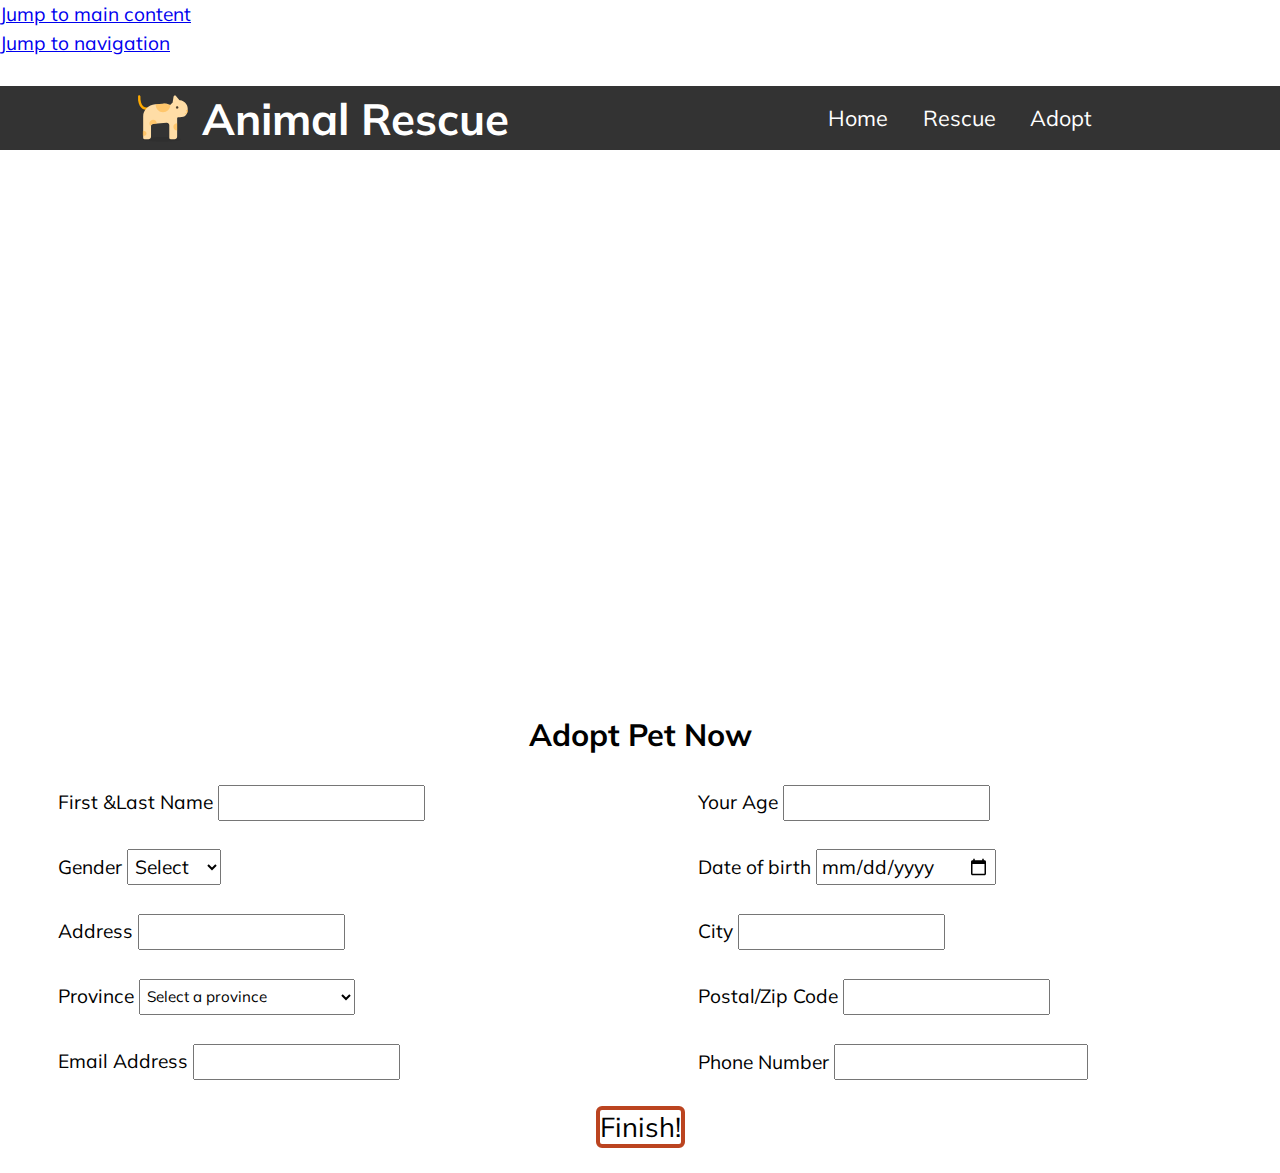
==== commit 43e797be: "fix the space problem" ====
--- a/adopt.html
+++ b/adopt.html
@@ -23,10 +23,10 @@
   <header role="banner" class="masthead">
     <div class="grid grid-middle">
       <div class="logo-center unit xs-1 s-1 m-1-2 l-1-2">
-        <h1 class="text-center push-0">
+        <h3 class="text-center push-0">
             <img class="logo valign-middle" src="images/cat.svg" alt="">
             <span class="ib valign-middle push-0 yotta animal">Animal Rescue</span>
-          </h1>
+          </h3>
       </div>
 
       <div class="nav unit xs-1 s-1 m-1-2 l-1-2 pad-t-1 pad-b-1">
@@ -47,93 +47,93 @@
         <img class="embed-item text-center" src="images/cat-6.jpg" alt="" aria-details="cat-img">
 
         <div class="banner banner-content pin-c max-length gutter text-center">
-          <h2 class="push-1-2 banner-text exa">Help Them Right Now!</h2>
+          <h3 class="push-1-2 banner-text exa">Help Them Right Now!</h3>
           <a class="btn btn-banner bold" href="adopt.html">See More About Rescue</a>
         </div>
       </div>
     </section>
 
     <section id="text" tabindex="0">
-          <div class="first"></div>
-          <h2 class="text-center gutter push-0"><span class="gutter pad-t pad-b nina inline-block">Adopt Pet Now</span></h2>
-          <form method="POST" action="zhao0150@algonquinlive.com" role="form">
-            <div class="grid">
-              <div class="unit xs-1 s-1 m-1-2 gutter-2 push">
-                <label for="name">First &amp;Last Name</label>
-                <input class="micro" id="name" required name="name">
+      <div class="first"></div>
+      <h2 class="text-center gutter push-0"><span class="gutter pad-t pad-b nina inline-block">Adopt Pet Now</span></h2>
+      <form method="POST" action="zhao0150@algonquinlive.com" role="form">
+        <div class="grid">
+          <div class="unit xs-1 s-1 m-1-2 gutter-2 push">
+            <label for="name">First &amp;Last Name</label>
+            <input class="micro" id="name" required name="name">
+          </div>
+
+          <div class="unit xs-1 s-1 m-1-2 gutter-2 push">
+            <label for="age">Your Age</label>
+            <input class="micro" id="age" required name="age">
+          </div>
+
+          <div class="unit xs-1 s-1 m-1-2 gutter-2 push">
+            <label for="gender">Gender</label>
+            <select class="text" id="gender" name="gender">
+                <option value="">Select</option>
+                <option>Male</option>
+                <option>Female</option>
+                <option>Others</option>
+              </select>
+          </div>
+
+          <div class="unit xs-1 s-1 m-1-2 gutter-2 push">
+            <label for="dob">Date of birth</label>
+            <input class="text" id="dob" required name="dob" type="date">
+          </div>
+
+          <div class="unit xs-1 s-1 m-1-2 gutter-2 push">
+            <label for="address">Address</label>
+            <input class="micro" id="address" required name="address">
+          </div>
+
+          <div class="unit xs-1 s-1 m-1-2 gutter-2 push">
+            <label for="city">City</label>
+            <input class="micro" id="city" required name="city">
+          </div>
+
+          <div class="unit xs-1 s-1 m-1-2 gutter-2 push">
+            <label for="province">Province</label>
+            <select class="micro" id="province" name="province">
+              <option value="">Select a province</option>
+              <option>Alberta</option>
+              <option>British Columbia</option>
+              <option>Manitoba</option>
+              <option>New Brunswick</option>
+              <option>Newfoundland &amp; Labrador</option>
+              <option>Northwest Territories</option>
+              <option>Nova Scotia</option>
+              <option>Nunavut</option>
+              <option>Ontario</option>
+              <option>Prince Edward Island</option>
+              <option>Québec</option>
+              <option>Saskatchewan</option>
+              <option>Yukon</option>
+            </select>
               </div>
 
-              <div class="unit xs-1 s-1 m-1-2 gutter-2 push">
-                <label for="age">Your Age</label>
-                <input class="micro" id="age" required name="age">
-              </div>
+          <div class="unit xs-1 s-1 m-1-2 gutter-2 push">
+            <label for="postal">Postal/Zip Code</label>
+            <input class="micro" id="postal" required name="postal">
+          </div>
 
-              <div class="unit xs-1 s-1 m-1-2 gutter-2 push">
-                <label for="gender">Gender</label>
-                <select class="text" id="gender" name="gender">
-                  <option value="">Select</option>
-                  <option>Male</option>
-                  <option>Female</option>
-                  <option>Others</option>
-                </select>
-              </div>
+          <div class="unit xs-1 s-1 m-1-2 gutter-2 push">
+            <label for="email">Email Address</label>
+            <input class="micro" id="email" required name="email">
+          </div>
 
-              <div class="unit xs-1 s-1 m-1-2 gutter-2 push">
-                <label for="dob">Date of birth</label>
-                <input class="text" id="dob" required name="dob" type="date">
-              </div>
+          <div class="unit xs-1 s-1 m-1-2 gutter-2 push">
+            <label for="phone">Phone Number</label>
+            <input class="text" id="phone" required name="phone">
+          </div>
 
-              <div class="unit xs-1 s-1 m-1-2 gutter-2 push">
-                <label for="address">Address</label>
-                <input class="micro" id="address" required name="address">
-              </div>
-
-              <div class="unit xs-1 s-1 m-1-2 gutter-2 push">
-                <label for="city">City</label>
-                <input class="micro" id="city" required name="city">
-              </div>
-
-              <div class="unit xs-1 s-1 m-1-2 gutter-2 push">
-                <label for="province">Province</label>
-                <select class="micro" id="province" name="province">
-                  <option value="">Select a province</option>
-                  <option>Alberta</option>
-                  <option>British Columbia</option>
-                  <option>Manitoba</option>
-                  <option>New Brunswick</option>
-                  <option>Newfoundland &amp; Labrador</option>
-                  <option>Northwest Territories</option>
-                  <option>Nova Scotia</option>
-                  <option>Nunavut</option>
-                  <option>Ontario</option>
-                  <option>Prince Edward Island</option>
-                  <option>Québec</option>
-                  <option>Saskatchewan</option>
-                  <option>Yukon</option>
-                </select>
-              </div>
-
-              <div class="unit xs-1 s-1 m-1-2 gutter-2 push">
-                <label for="postal">Postal/Zip Code</label>
-                <input class="micro" id="postal" required name="postal">
-              </div>
-
-              <div class="unit xs-1 s-1 m-1-2 gutter-2 push">
-                <label for="email">Email Address</label>
-                <input class="micro" id="email" required name="email">
-              </div>
-
-              <div class="unit xs-1 s-1 m-1-2 gutter-2 push">
-                <label for="phone">Phone Number</label>
-                <input class="text" id="phone" required name="phone">
-              </div>
-
-            </div>
-            <div class="text-center pad-b tera">
-              <a class="btn btn-ghost" href="#">Finish!</a>
-            </div>
-          </form>
-        </section>
-      </main>
+        </div>
+        <div class="text-center pad-b tera">
+          <a class="btn btn-ghost" href="#">Finish!</a>
+        </div>
+      </form>
+    </section>
+  </main>
 </body>
 </html>
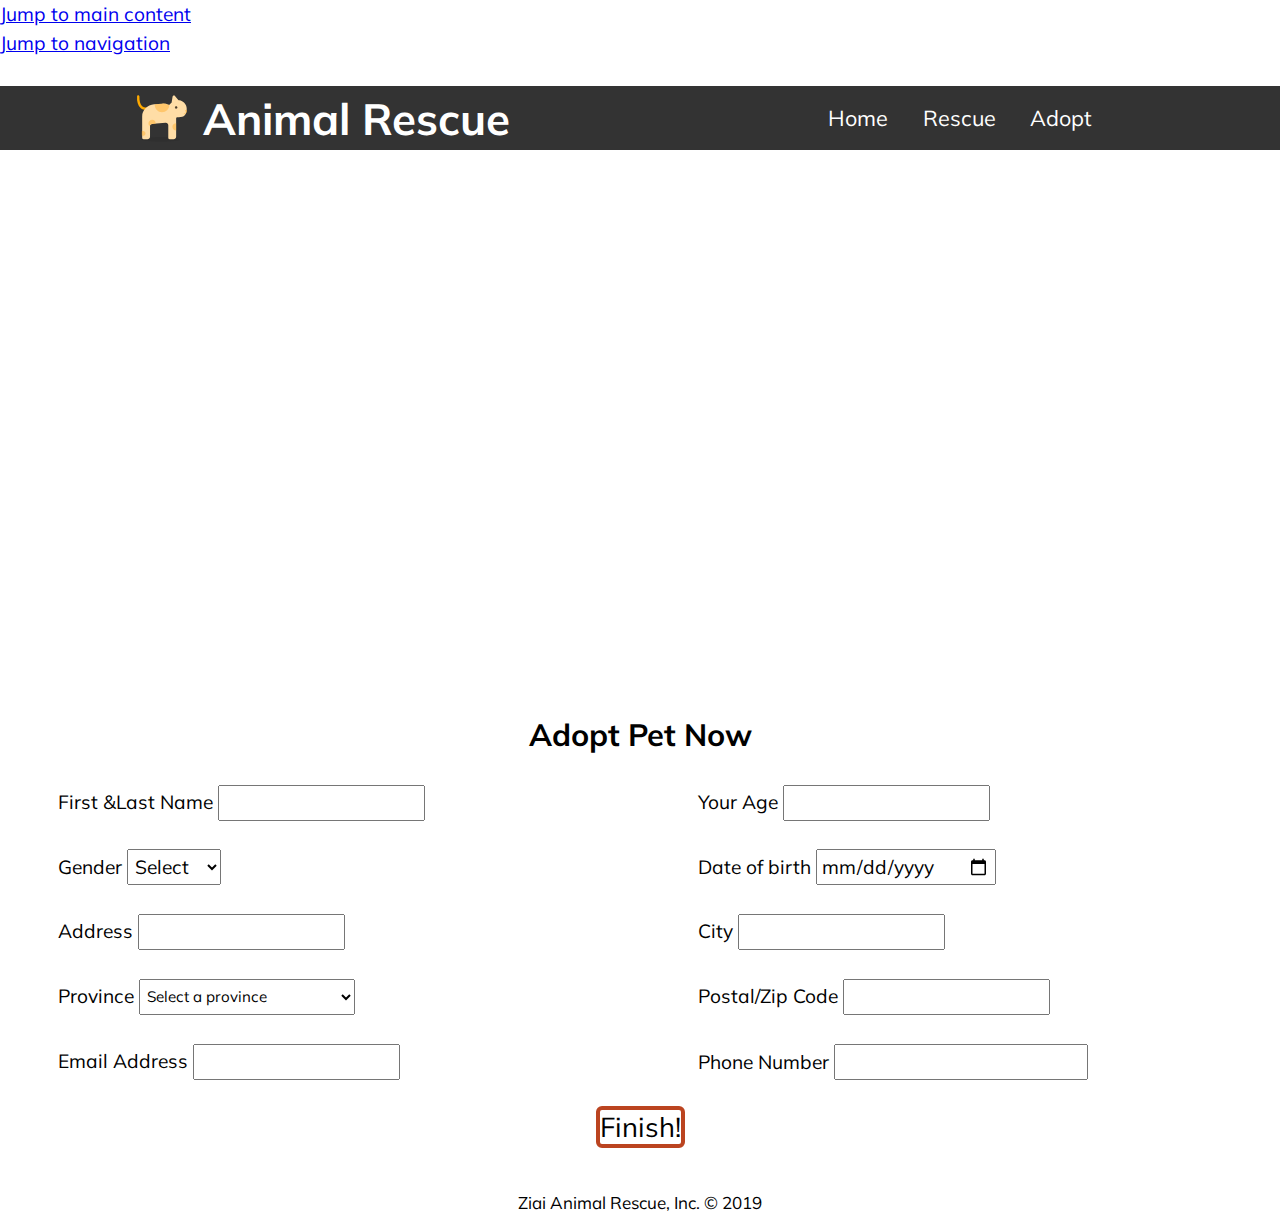
==== commit 24861793: "updated the file" ====
--- a/adopt.html
+++ b/adopt.html
@@ -23,10 +23,10 @@
   <header role="banner" class="masthead">
     <div class="grid grid-middle">
       <div class="logo-center unit xs-1 s-1 m-1-2 l-1-2">
-        <h3 class="text-center push-0">
+        <h1 class="text-center push-0">
             <img class="logo valign-middle" src="images/cat.svg" alt="">
             <span class="ib valign-middle push-0 yotta animal">Animal Rescue</span>
-          </h3>
+          </h1>
       </div>
 
       <div class="nav unit xs-1 s-1 m-1-2 l-1-2 pad-t-1 pad-b-1">
@@ -71,11 +71,11 @@
           <div class="unit xs-1 s-1 m-1-2 gutter-2 push">
             <label for="gender">Gender</label>
             <select class="text" id="gender" name="gender">
-                <option value="">Select</option>
-                <option>Male</option>
-                <option>Female</option>
-                <option>Others</option>
-              </select>
+              <option value="">Select</option>
+              <option>Male</option>
+              <option>Female</option>
+              <option>Others</option>
+            </select>
           </div>
 
           <div class="unit xs-1 s-1 m-1-2 gutter-2 push">
@@ -111,7 +111,7 @@
               <option>Saskatchewan</option>
               <option>Yukon</option>
             </select>
-              </div>
+          </div>
 
           <div class="unit xs-1 s-1 m-1-2 gutter-2 push">
             <label for="postal">Postal/Zip Code</label>
@@ -135,5 +135,11 @@
       </form>
     </section>
   </main>
+
+  <footer role="contentinfo">
+    <div class="footer pad-t-1-2 pad-b-1-2 text-center">
+      <small class="milli">Ziai Animal Rescue, Inc. © 2019</small>
+    </div>
+  </footer>
 </body>
 </html>
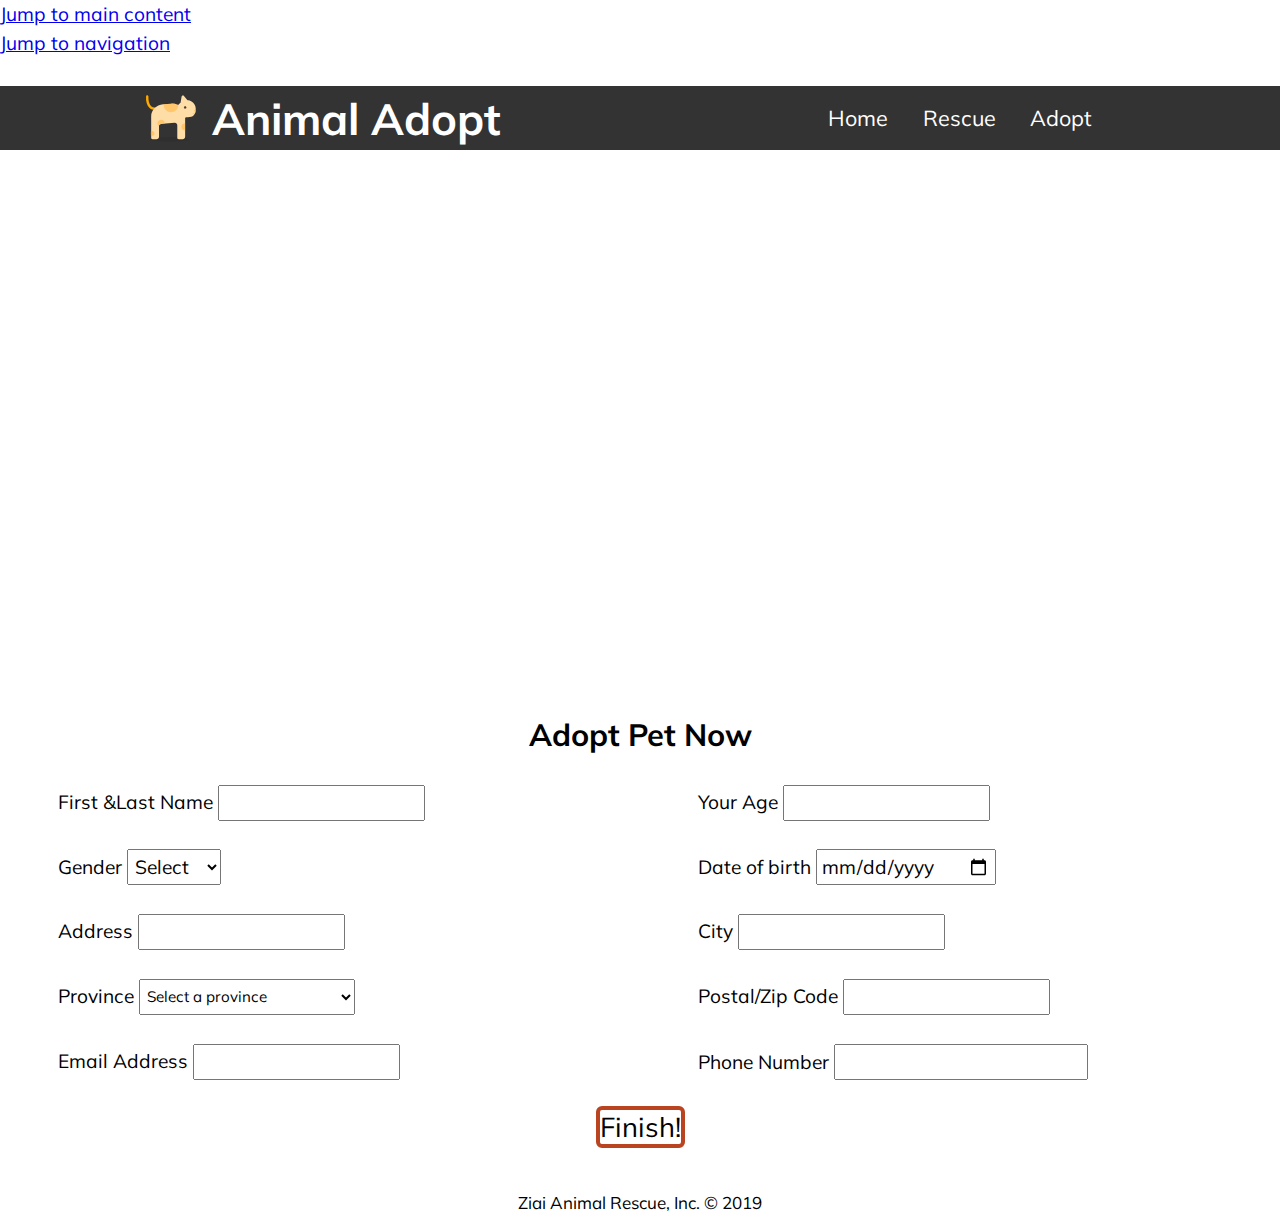
==== commit e1a134bb: "updatedand fix all mistakes" ====
--- a/adopt.html
+++ b/adopt.html
@@ -25,7 +25,7 @@
       <div class="logo-center unit xs-1 s-1 m-1-2 l-1-2">
         <h1 class="text-center push-0">
             <img class="logo valign-middle" src="images/cat.svg" alt="">
-            <span class="ib valign-middle push-0 yotta animal">Animal Rescue</span>
+            <span class="ib valign-middle push-0 yotta animal">Animal Adopt</span>
           </h1>
       </div>
 
@@ -47,7 +47,7 @@
         <img class="embed-item text-center" src="images/cat-6.jpg" alt="" aria-details="cat-img">
 
         <div class="banner banner-content pin-c max-length gutter text-center">
-          <h3 class="push-1-2 banner-text exa">Help Them Right Now!</h3>
+          <h2 class="push-1-2 banner-text exa">Help Them Right Now!</h2>
           <a class="btn btn-banner bold" href="adopt.html">See More About Rescue</a>
         </div>
       </div>
--- a/css/main.css
+++ b/css/main.css
@@ -56,7 +56,6 @@
 }
 
 .card {
-  color: #f28970;
   border: #fff;
   border-radius: 25px;
   transition: 250ms;
